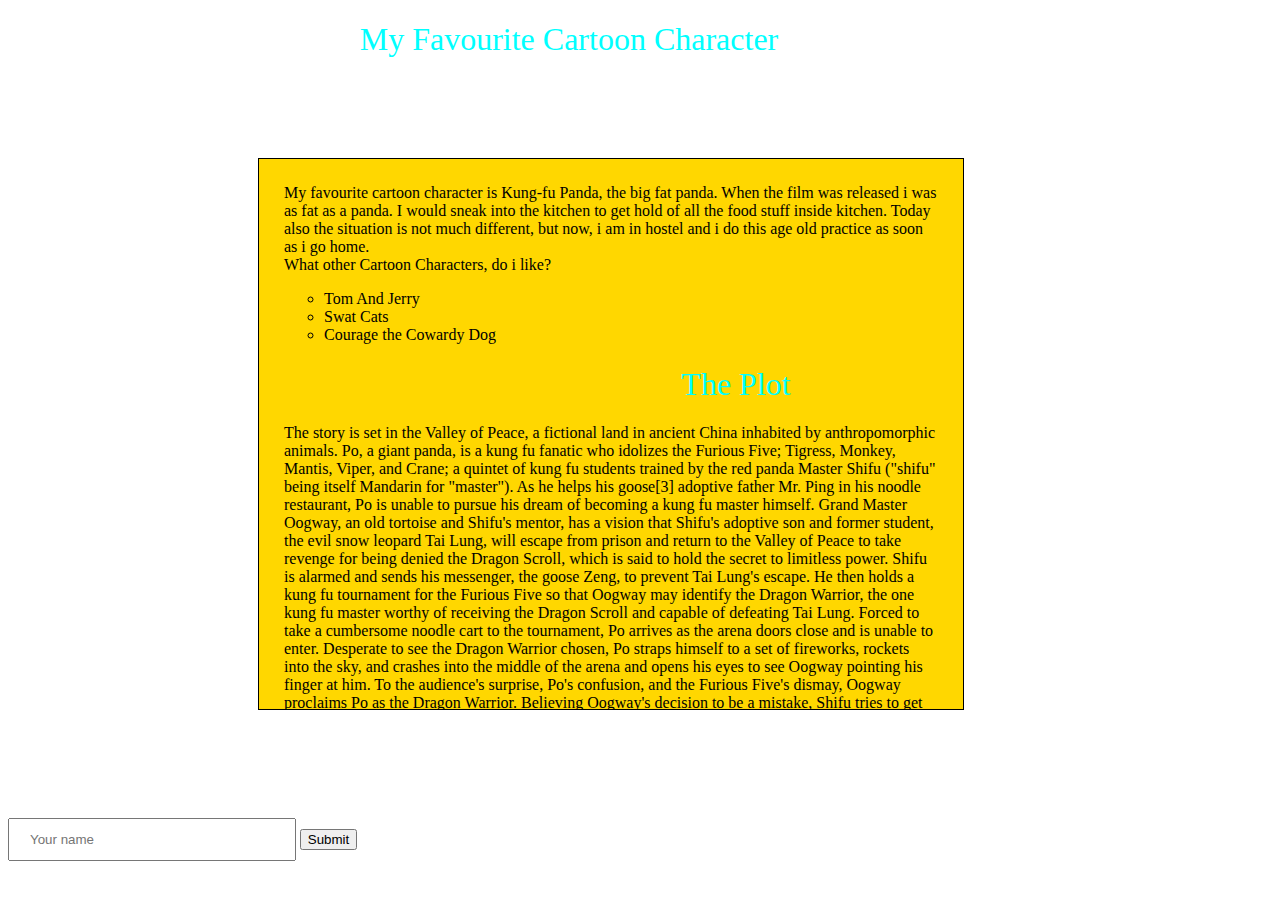
==== css1.html @ 1da008de "[imad-console] Updates css1.html" ====
<!DOCTYPE html>
<html>
<head>
<style>
body {
    background-image: url("http://vignette1.wikia.nocookie.net/kungfupanda/images/7/73/KFP3-promo-po4.jpg/revision/latest/scale-to-width-down/270?cb=20150726165358");
    background-repeat: no-repeat;
    background-position: left top;
    margin-right: 400px;
    background-attachment: fixed;
    
}

h1 {padding-left: 250px;
    position: relative;
    color: aqua;
    text-align: center;
    text-decoration-color: bisque;
    font-weight: 200;
}

p { text-align: center;
    font-family: verdana;
    font-size: 20px;
}

div {
  
    height :500px;
    width: 75%;
    border: 1px solid black;
    margin-top: 100px;
    margin-bottom: 100px;
    margin-right: 100px;
    margin-left: 250px;
    background-color: gold;
    padding: 25px;
    overflow: scroll;
    color: black;
}
textarea {
    width: 100%;
    height: 150px;
    padding: 12px 20px;
    box-sizing: border-box;
    border: 2px solid #ccc;
    border-radius: 4px;
    background-color: #f8f8f8;
    font-size: 16px;
    resize: none;
}
    
      
ul.a {
    list-style-type: circle;
}

ul.b {
    list-style-type: square;
}

ol.c {
    list-style-type: upper-roman;
}

ol.d {
    list-style-type: lower-alpha;
}

    input[type=text]{
        width: 33%;
        padding: 12px 20px;
        margin: 8px 0;
        box-sizing: border-box;

    }
</style>
</head>
<body>

<h1>My Favourite Cartoon Character</h1>

<div>My favourite cartoon character is Kung-fu Panda, the big fat panda. When the film was released i was as fat as a panda. I would sneak into the kitchen to get hold of all the food stuff inside kitchen. Today also the situation is not much different, but now, i am in hostel and i do this age old practice as soon as i go home.
    <br>
    What other Cartoon Characters, do i like?
    
    <ul class="a" id="favCartoon">
    <li>Tom And Jerry</li>
    <li>Swat Cats</li>
    <li>Courage the Cowardy Dog</li>
     </ul>
<h1>The Plot</h1>
 The story is set in the Valley of Peace, a fictional land in ancient China inhabited by anthropomorphic animals. Po, a giant panda, is a kung fu fanatic who idolizes the Furious Five; Tigress, Monkey, Mantis, Viper, and Crane; a quintet of kung fu students trained by the red panda Master Shifu ("shifu" being itself Mandarin for "master"). As he helps his goose[3] adoptive father Mr. Ping in his noodle restaurant, Po is unable to pursue his dream of becoming a kung fu master himself.

Grand Master Oogway, an old tortoise and Shifu's mentor, has a vision that Shifu's adoptive son and former student, the evil snow leopard Tai Lung, will escape from prison and return to the Valley of Peace to take revenge for being denied the Dragon Scroll, which is said to hold the secret to limitless power. Shifu is alarmed and sends his messenger, the goose Zeng, to prevent Tai Lung's escape. He then holds a kung fu tournament for the Furious Five so that Oogway may identify the Dragon Warrior, the one kung fu master worthy of receiving the Dragon Scroll and capable of defeating Tai Lung. Forced to take a cumbersome noodle cart to the tournament, Po arrives as the arena doors close and is unable to enter. Desperate to see the Dragon Warrior chosen, Po straps himself to a set of fireworks, rockets into the sky, and crashes into the middle of the arena and opens his eyes to see Oogway pointing his finger at him. To the audience's surprise, Po's confusion, and the Furious Five's dismay, Oogway proclaims Po as the Dragon Warrior.

Believing Oogway's decision to be a mistake, Shifu tries to get rid of Po by ridiculing him into quitting kung fu training coupled with a torturous training regime. The Furious Five similarly mock and disdain of Po as an upstart with no skill in kung fu. After receiving encouragement from Oogway, Po endures his grueling training and slowly begins to befriend the Five with his tenacity, culinary skill, and good humor. Meanwhile, Tai Lung escapes from prison as foreseen by Oogway, ironically picking his locks with one of Zeng's feathers. Shifu learns of Tai Lung's escape from Zeng and informs Oogway, who extracts a promise from Shifu to believe in Po and then ascends to the sky in a cloud of peach blossoms. Still unable to grasp the basics of kung fu, Po despairingly admits that he has no chance of defeating Tai Lung. Shifu, however, discovers that Po is capable of impressive physical feats when motivated by food. Using food as positive reinforcement, Shifu successfully trains Po to incorporate these feats into an effective kung fu style.

Meanwhile, the Furious Five set out to stop Tai Lung themselves, only to be overwhelmed and defeated by Tai Lung's nerve strikes. Shifu decides that Po is ready to receive the Dragon Scroll, but the scroll reveals nothing but a blank reflective surface. Believing the scroll to be useless, Shifu orders Po and the Five to evacuate the valley. As Tai Lung arrives and fights Shifu, the distraught Po finds his father who, in an attempt to console him, reveals that the long-withheld secret ingredient to his famous "secret ingredient soup" is "nothing", explaining that things become special if they are believed to be. Po realizes that this concept is the entire point of the Dragon Scroll, and goes back to confront Tai Lung before he is able to kill Shifu.

Po becomes a formidable challenge for Tai Lung as he guards the Dragon Scroll, with an unorthodox fighting style that confuses and frustrates his opponent; Tai Lung's otherwise debillitating nerve strikes don't affect Po due to his body fat. Tai Lung momentarily bests Po and retrieves the scroll, but is unable to understand or accept its symbolic meaning. Eventually, Po defeats Tai Lung in combat before using the mysterious Wuxi Finger Hold to finish him off once and for all. Po is praised by the Valley of Peace and earns the respect of all the Furious Five, who fully acknowledge him as a true kung fu master. Po then finds Shifu, who finally attains inner peace with the valley safe once more.   
</div>
  
    <footer>
       <input type="text" id="comment" placeholder="Your name">  
       <input type="submit" id="commentSubmit" name="submit"> <br>
       <ul id="commentList">
          
       </ul>
    </footer>
    


</body>
</html>
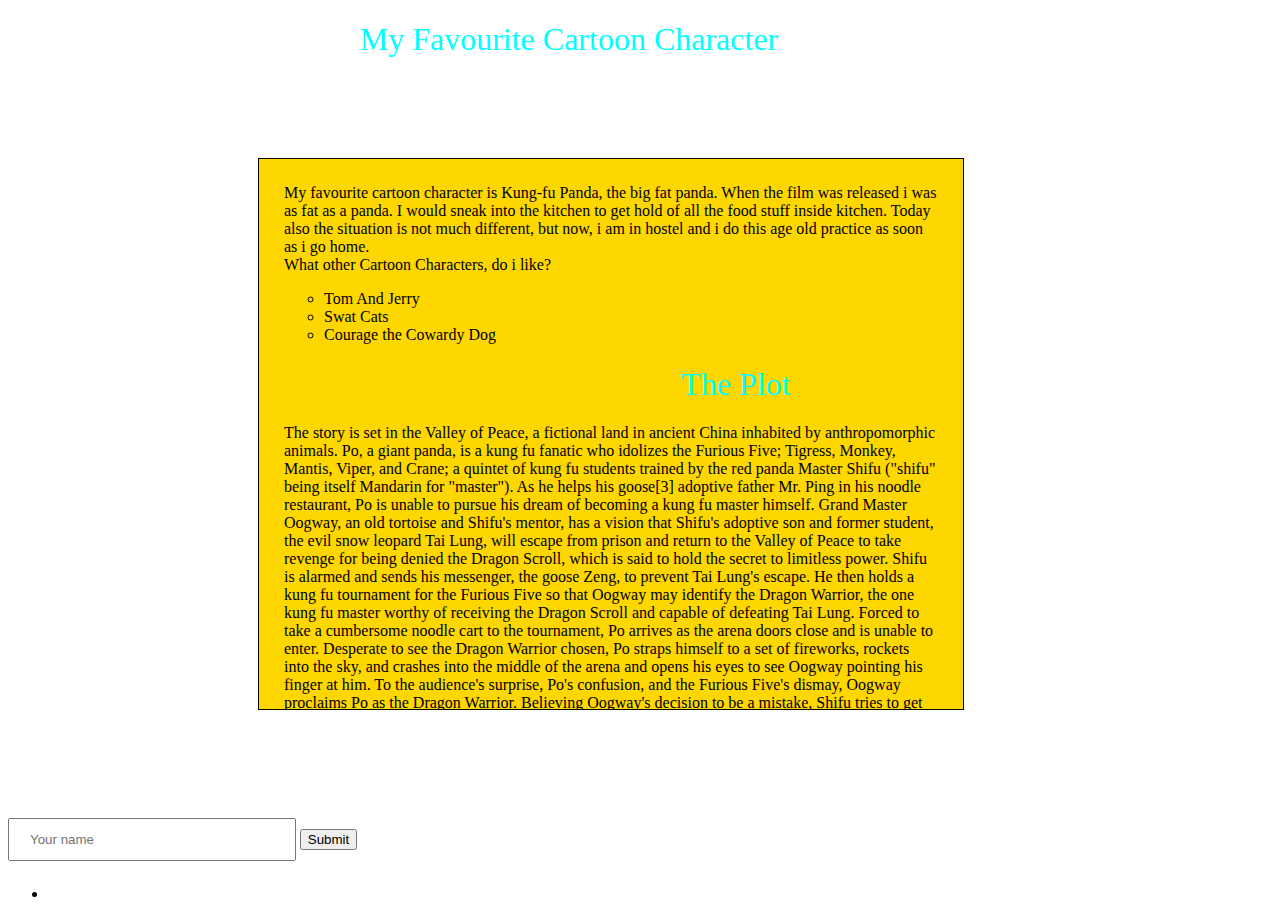
==== commit e57d10f1: "[imad-console] Updates css1.html" ====
--- a/css1.html
+++ b/css1.html
@@ -105,10 +105,12 @@
        <input type="text" id="comment" placeholder="Your name">  
        <input type="submit" id="commentSubmit" name="submit"> <br>
        <ul id="commentList">
-          
+        <li id="comment1" > </li>
        </ul>
     </footer>
+<script src="http://unni12345.imad.hasura-app.io/ui/main.js">
     
+</script>    
 
 
 </body>
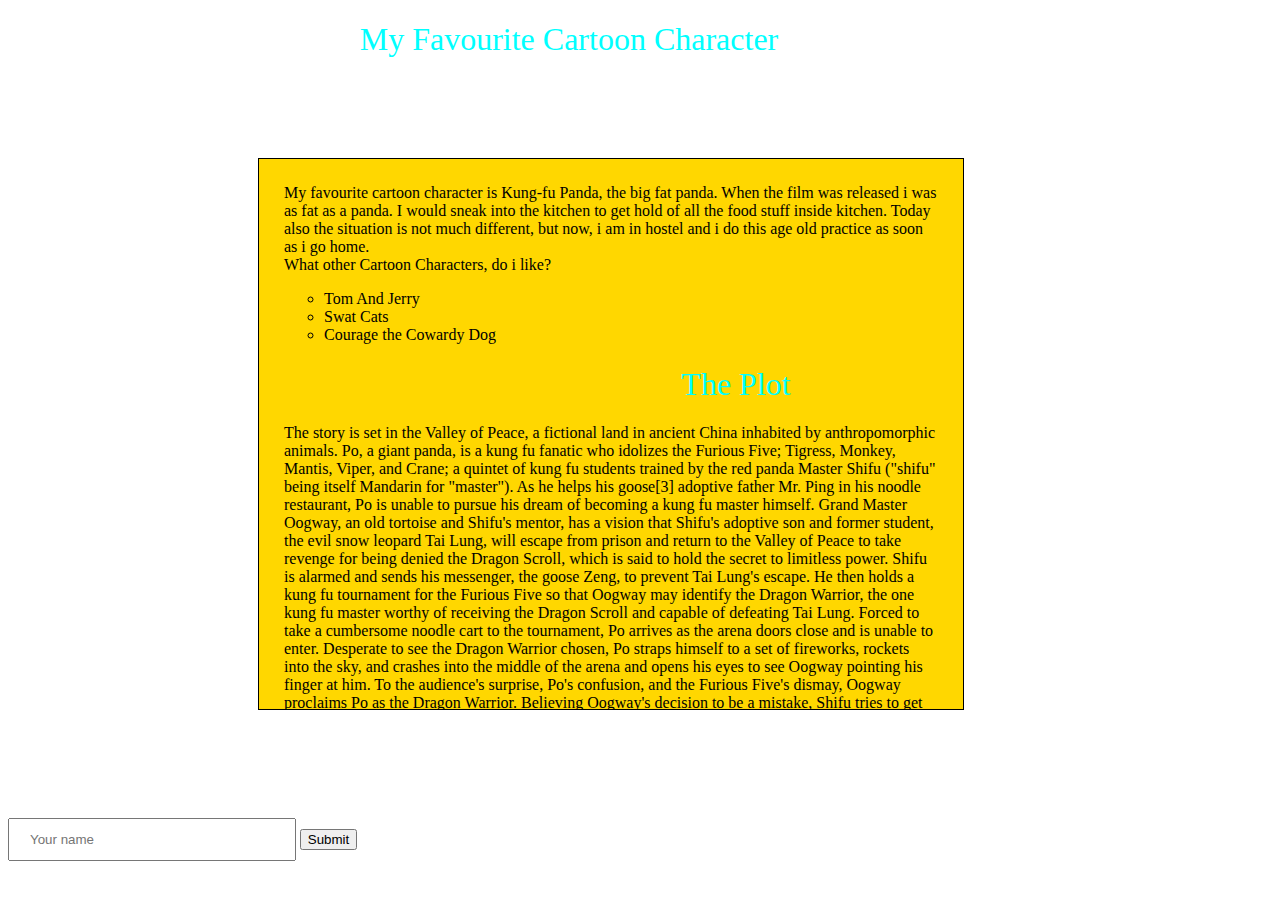
==== commit ef774dfb: "[imad-console] Updates css1.html" ====
--- a/css1.html
+++ b/css1.html
@@ -105,7 +105,7 @@
        <input type="text" id="comment" placeholder="Your name">  
        <input type="submit" id="commentSubmit" name="submit"> <br>
        <ul id="commentList">
-        <li id="comment1" > </li>
+        
        </ul>
     </footer>
 <script src="http://unni12345.imad.hasura-app.io/ui/main.js">
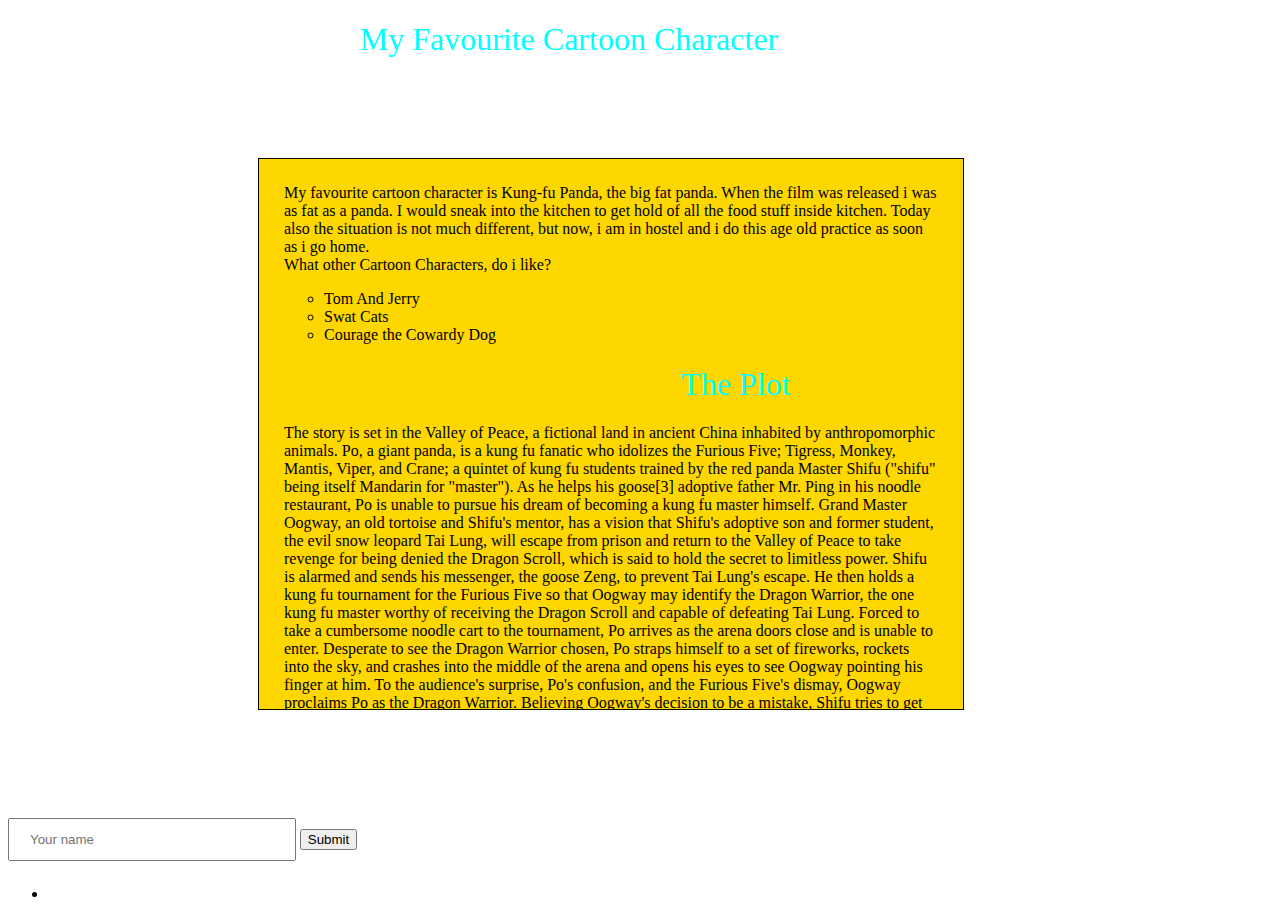
==== commit d99891bc: "[imad-console] Updates css1.html" ====
--- a/css1.html
+++ b/css1.html
@@ -105,6 +105,7 @@
        <input type="text" id="comment" placeholder="Your name">  
        <input type="submit" id="commentSubmit" name="submit"> <br>
        <ul id="commentList">
+           <li id="comment1"></li>
         
        </ul>
     </footer>
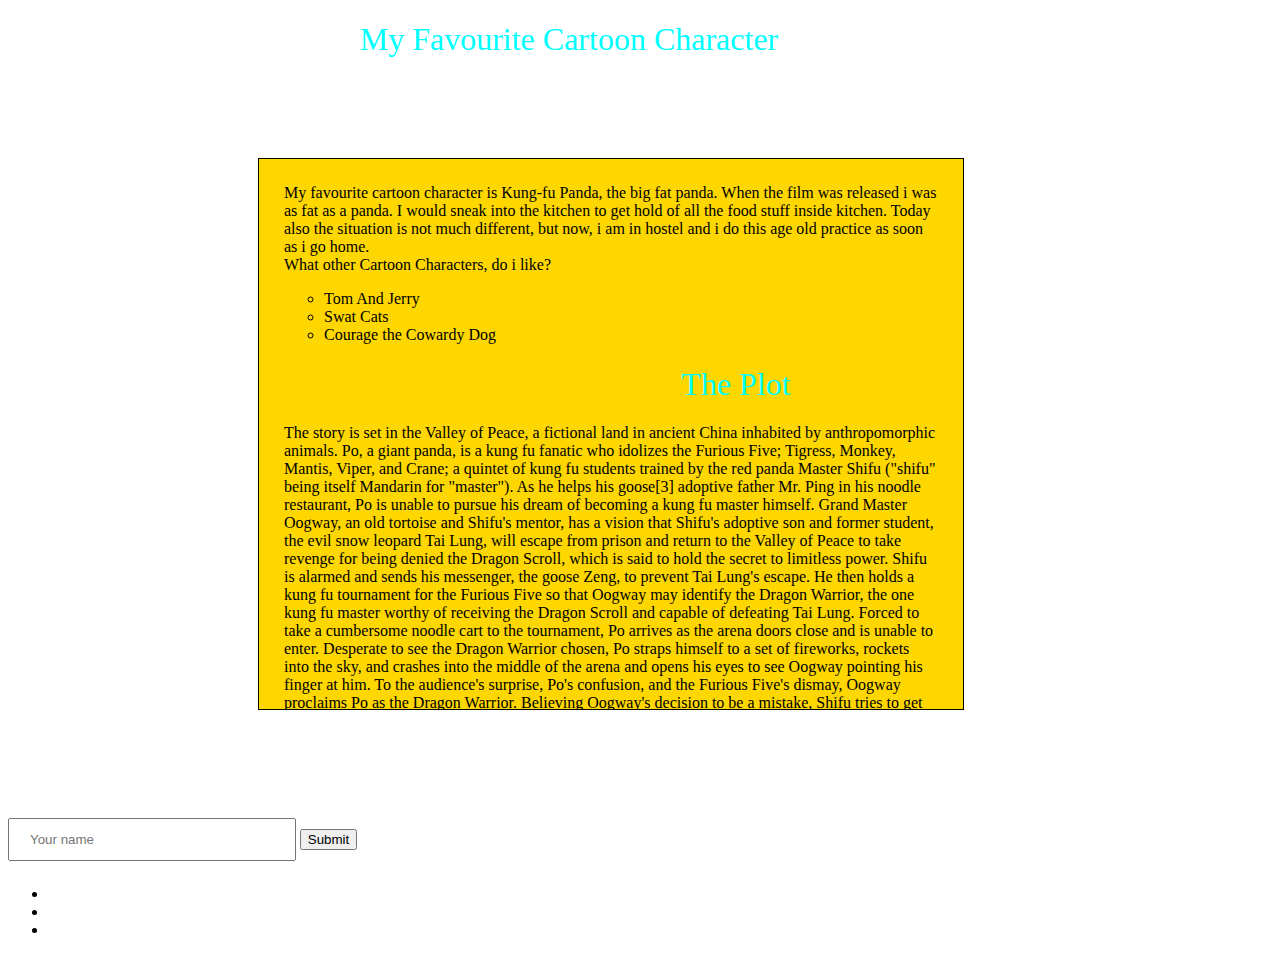
==== commit 0f5808ae: "[imad-console] Updates css1.html" ====
--- a/css1.html
+++ b/css1.html
@@ -106,6 +106,8 @@
        <input type="submit" id="commentSubmit" name="submit"> <br>
        <ul id="commentList">
            <li id="comment1"></li>
+           <li id="comment2"></li>
+           <li id="comment2"></li>
         
        </ul>
     </footer>
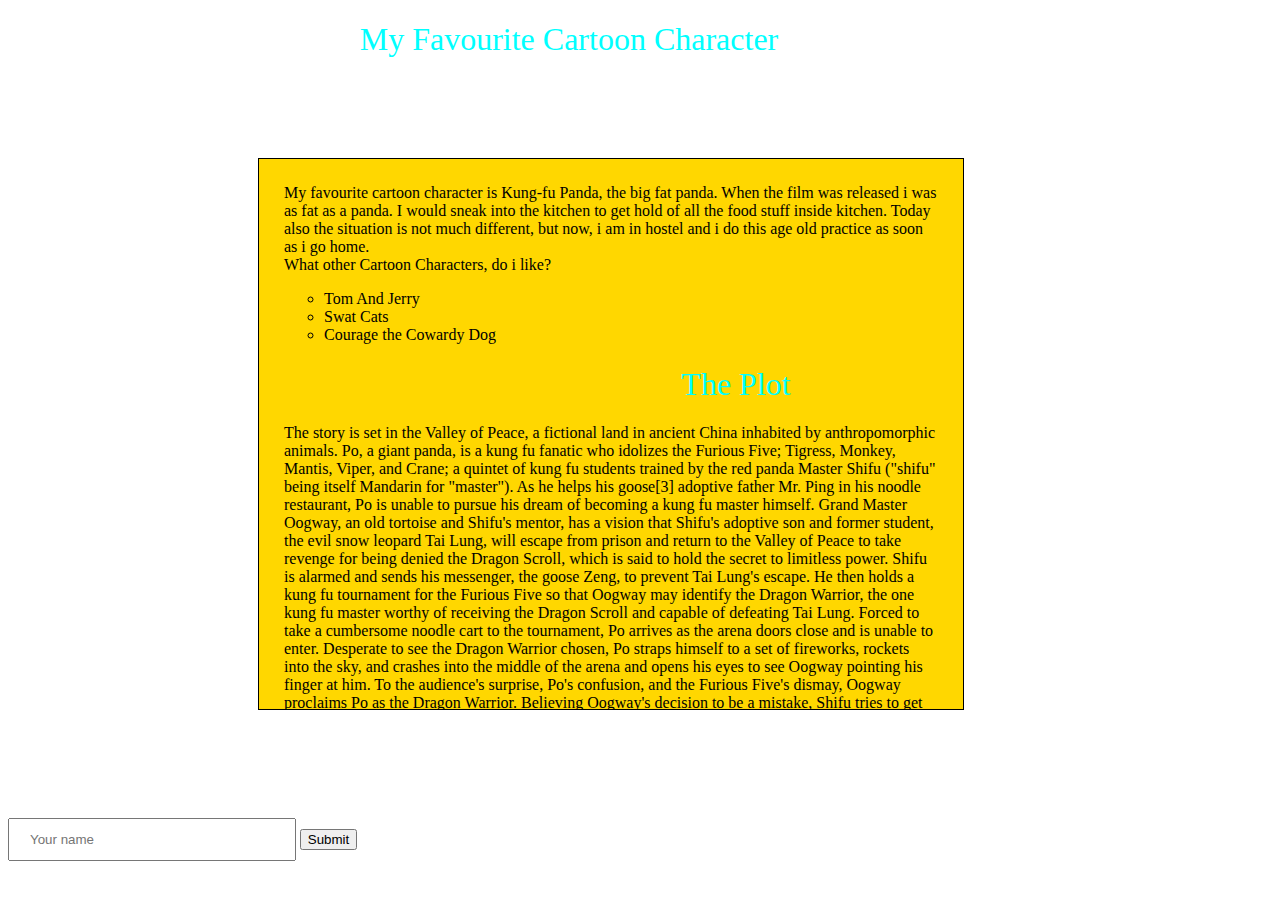
==== commit 75765de0: "[imad-console] Updates css1.html" ====
--- a/css1.html
+++ b/css1.html
@@ -105,10 +105,7 @@
        <input type="text" id="comment" placeholder="Your name">  
        <input type="submit" id="commentSubmit" name="submit"> <br>
        <ul id="commentList">
-           <li id="comment1"></li>
-           <li id="comment2"></li>
-           <li id="comment2"></li>
-        
+           
        </ul>
     </footer>
 <script src="http://unni12345.imad.hasura-app.io/ui/main.js">
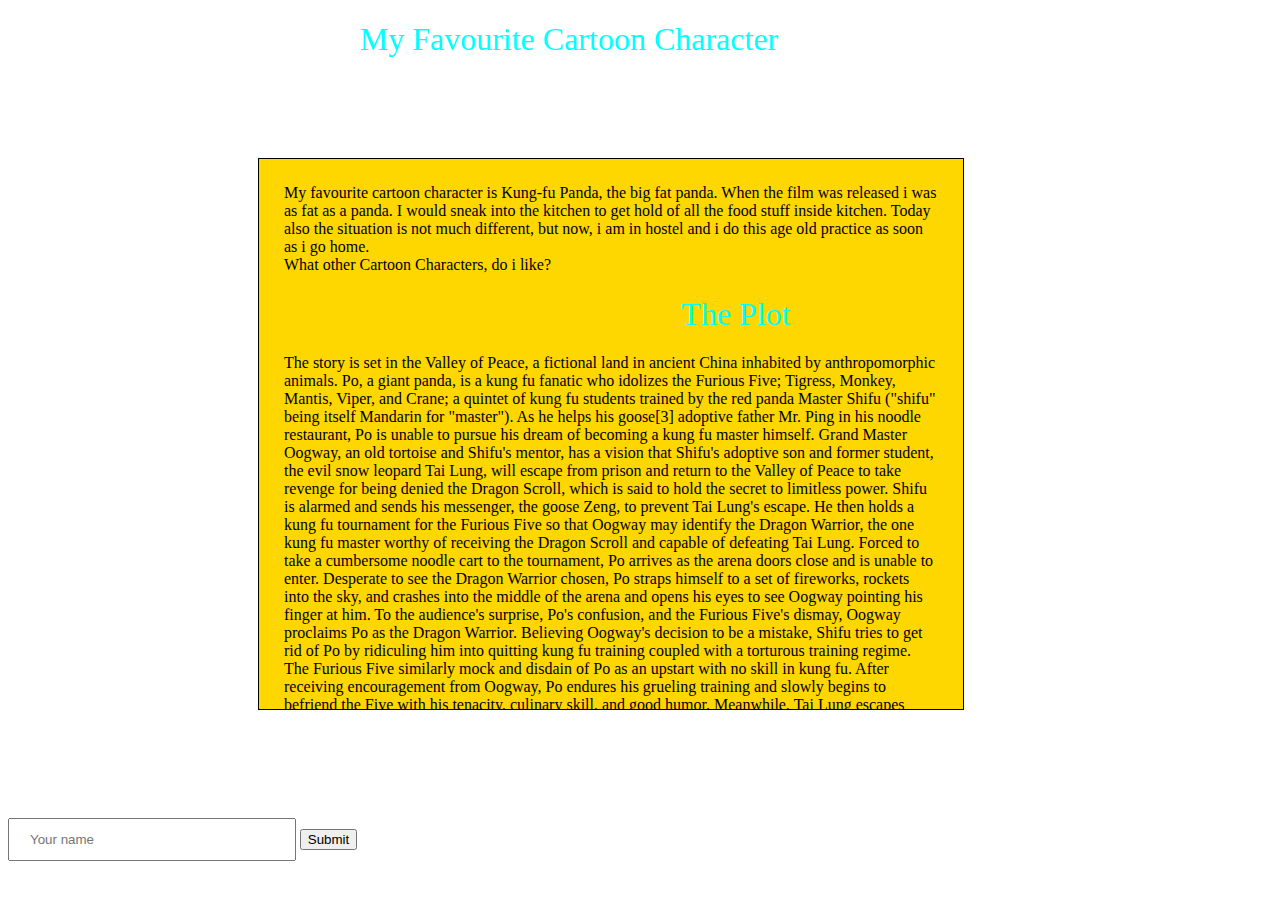
==== commit ce32b5e8: "[imad-console] Updates css1.html" ====
--- a/css1.html
+++ b/css1.html
@@ -84,11 +84,7 @@
     <br>
     What other Cartoon Characters, do i like?
     
-    <ul class="a" id="favCartoon">
-    <li>Tom And Jerry</li>
-    <li>Swat Cats</li>
-    <li>Courage the Cowardy Dog</li>
-     </ul>
+ 
 <h1>The Plot</h1>
  The story is set in the Valley of Peace, a fictional land in ancient China inhabited by anthropomorphic animals. Po, a giant panda, is a kung fu fanatic who idolizes the Furious Five; Tigress, Monkey, Mantis, Viper, and Crane; a quintet of kung fu students trained by the red panda Master Shifu ("shifu" being itself Mandarin for "master"). As he helps his goose[3] adoptive father Mr. Ping in his noodle restaurant, Po is unable to pursue his dream of becoming a kung fu master himself.
 
@@ -109,7 +105,7 @@
        </ul>
     </footer>
 <script src="http://unni12345.imad.hasura-app.io/ui/main.js">
-    
+
 </script>    
 
 
